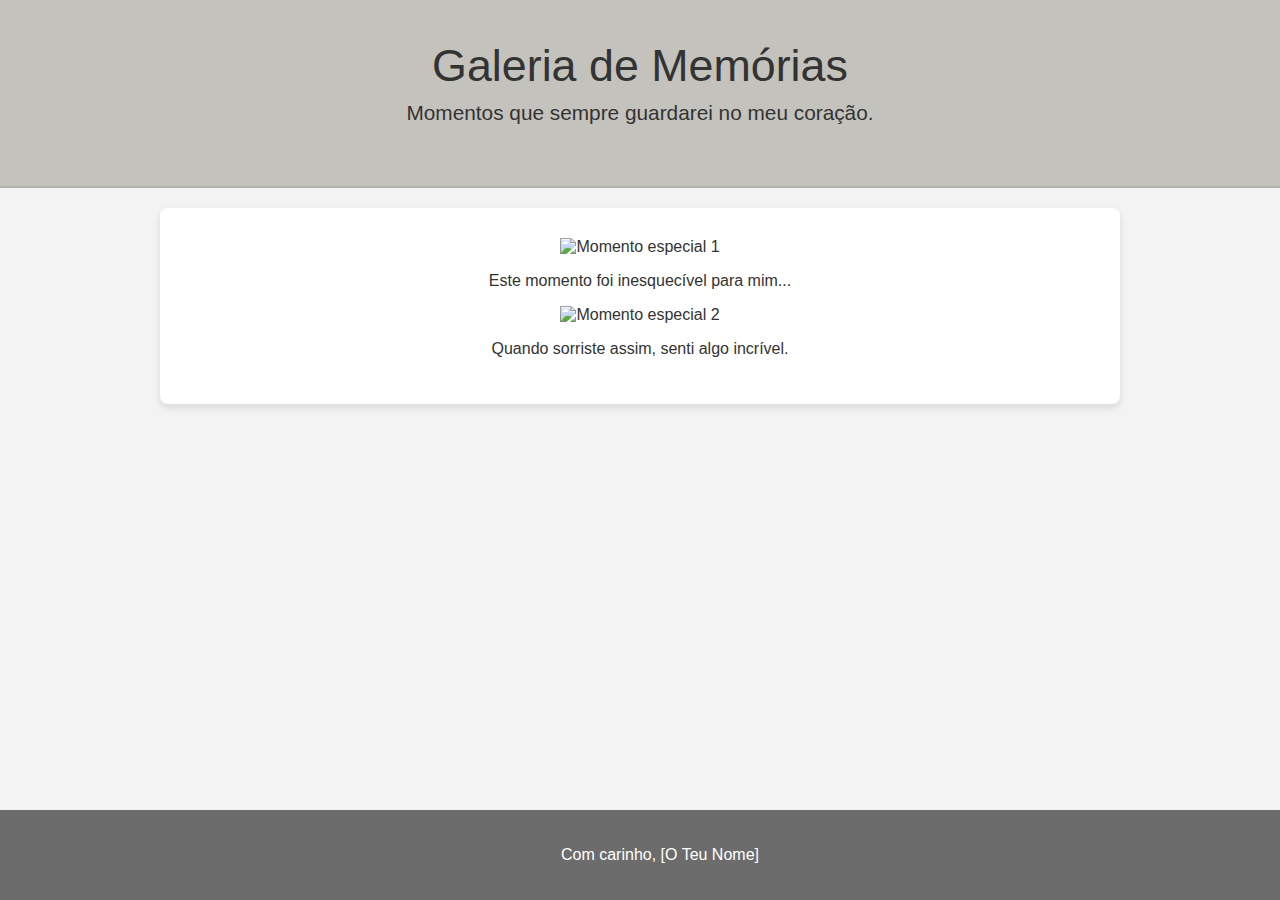
==== fotos.html @ 8624c850 "Add files via upload" ====
<!DOCTYPE html>
<html lang="pt">
<head>
    <meta charset="UTF-8">
    <meta name="viewport" content="width=device-width, initial-scale=1.0">
    <title>Memórias Felizes</title>
    <link rel="stylesheet" href="styles.css">
</head>
<body>
    <header>
        <h1>Galeria de Memórias</h1>
        <p>Momentos que sempre guardarei no meu coração.</p>
    </header>

    <section class="gallery">
        <div class="photo">
            <img src="foto1.jpg" alt="Momento especial 1">
            <p>Este momento foi inesquecível para mim...</p>
        </div>
        <div class="photo">
            <img src="foto2.jpg" alt="Momento especial 2">
            <p>Quando sorriste assim, senti algo incrível.</p>
        </div>
        <!-- Podes adicionar mais fotos aqui -->
    </section>

    <footer>
        <p>Com carinho, [O Teu Nome]</p>
    </footer>
    <script src="script.js"></script>
</body>
</html>
---- styles.css ----
body {
    font-family: 'Helvetica', sans-serif;
    background-color: #f3f3f3;
    color: #333;
    margin: 0;
    padding: 0;
}

header {
    background-color: #c4c2bc;
    color: #333;
    padding: 40px 20px;
    text-align: center;
    border-bottom: 2px solid #b4b4ac;
}

header h1 {
    margin: 0;
    font-size: 2.8em;
    font-weight: 400;
}

header p {
    font-size: 1.3em;
    margin-top: 10px;
}

section {
    padding: 30px;
    margin: 20px auto;
    max-width: 900px;
    text-align: center;
    background-color: white;
    box-shadow: 0 4px 8px rgba(0, 0, 0, 0.1);
    border-radius: 8px;
}

section h2 {
    color: #7c7474;
    font-size: 2.4em;
    margin-bottom: 10px;
}

a {
    color: #94938d;
    text-decoration: none;
    font-weight: bold;
}

a:hover {
    color: #b4acac;
}

footer {
    background-color: #6c6c6c;
    color: white;
    text-align: center;
    padding: 20px;
    position: fixed;
    width: 100%;
    bottom: 0;
    font-size: 1em;
}

section {
    padding: 30px;
    margin: 20px auto;
    max-width: 900px;
    text-align: center;
    background-color: white;
    box-shadow: 0 4px 8px rgba(0, 0, 0, 0.1);
    border-radius: 8px;
    cursor: pointer; /* Adicionado para indicar que é clicável */
    transition: background-color 0.3s;
}

section:hover {
    background-color: #f0f0f0; /* Cor ao passar o mouse */
}
.message {
    background-color: #e3f2fd; /* Cor de fundo para as mensagens */
    border-radius: 5px;
    padding: 10px;
    margin: 5px 0;
}
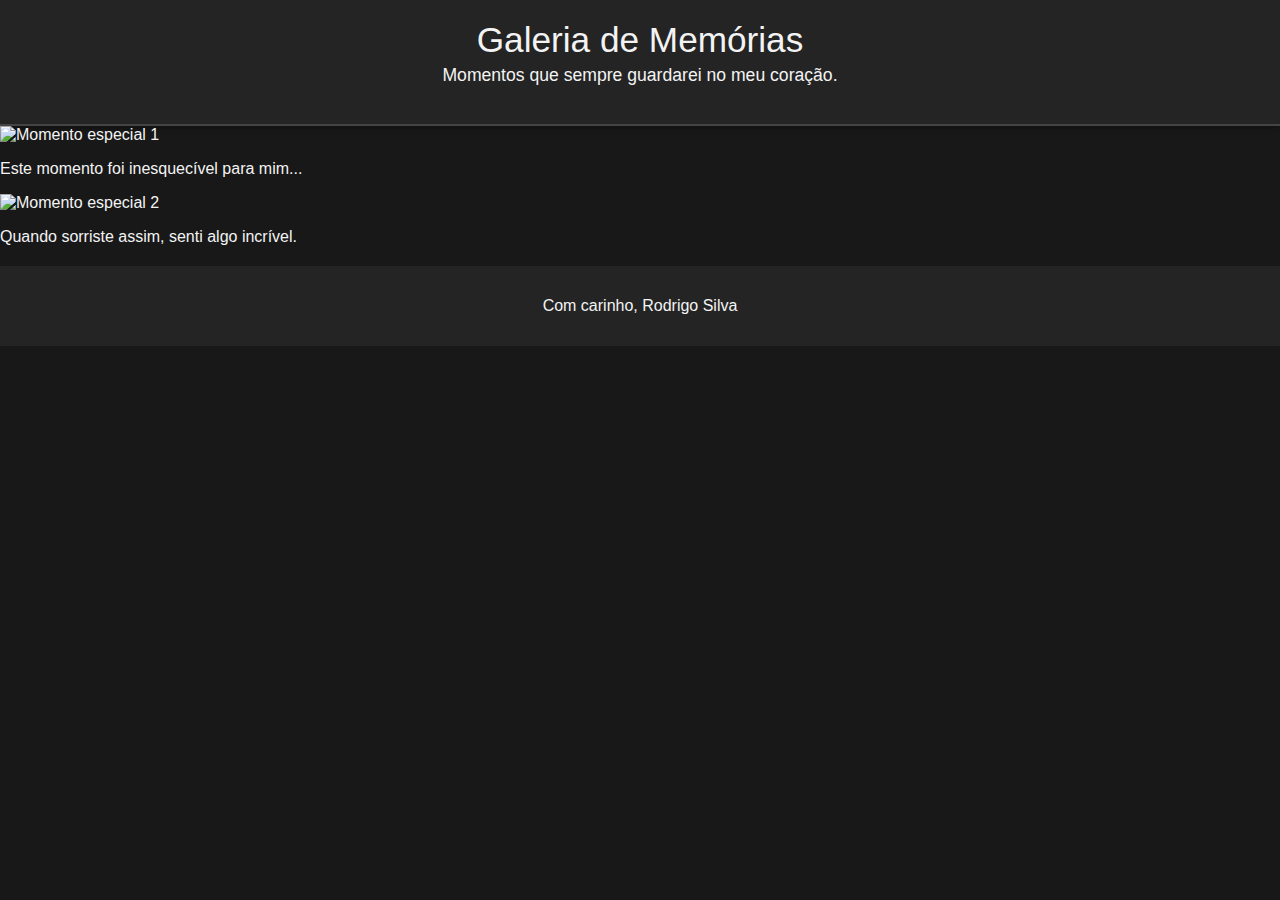
==== commit 94da41fd: "Add files via upload" ====
--- a/fotos.html
+++ b/fotos.html
@@ -25,7 +25,7 @@
     </section>
 
     <footer>
-        <p>Com carinho, [O Teu Nome]</p>
+        <p>Com carinho, Rodrigo Silva</p>
     </footer>
     <script src="script.js"></script>
 </body>
--- a/styles.css
+++ b/styles.css
@@ -1,85 +1,114 @@
 body {
     font-family: 'Helvetica', sans-serif;
-    background-color: #f3f3f3;
-    color: #333;
+    background-color: #181818; /* Fundo escuro */
+    color: #f3f3f3; /* Texto claro */
     margin: 0;
     padding: 0;
 }
 
 header {
-    background-color: #c4c2bc;
-    color: #333;
-    padding: 40px 20px;
+    background-color: #242424; /* Cabeçalho escuro */
+    color: #f3f3f3; /* Texto claro */
+    padding: 20px;
     text-align: center;
-    border-bottom: 2px solid #b4b4ac;
+    border-bottom: 2px solid #444; /* Borda inferior */
+    box-shadow: 0 2px 5px rgba(0, 0, 0, 0.3);
 }
 
 header h1 {
     margin: 0;
-    font-size: 2.8em;
-    font-weight: 400;
+    font-size: 2.2em; /* Tamanho do título */
+    font-weight: 500;
 }
 
 header p {
-    font-size: 1.3em;
-    margin-top: 10px;
+    font-size: 1.1em;
+    margin-top: 5px;
 }
 
-section {
-    padding: 30px;
+main {
+    max-width: 600px; /* Largura máxima do main */
     margin: 20px auto;
-    max-width: 900px;
-    text-align: center;
-    background-color: white;
-    box-shadow: 0 4px 8px rgba(0, 0, 0, 0.1);
-    border-radius: 8px;
+    padding: 20px;
 }
 
-section h2 {
-    color: #7c7474;
-    font-size: 2.4em;
-    margin-bottom: 10px;
+.message-form {
+    display: flex; /* Flexbox para alinhamento */
+    flex-direction: column; /* Alinhamento vertical */
+    background-color: #2c2c2c; /* Fundo da seção do formulário */
+    border-radius: 8px;
+    padding: 15px;
+    box-shadow: 0 4px 8px rgba(0, 0, 0, 0.2);
+    margin-bottom: 20px;
 }
 
-a {
-    color: #94938d;
-    text-decoration: none;
-    font-weight: bold;
+.message-form textarea {
+    width: 100%; /* Largura total */
+    padding: 10px;
+    border: 1px solid #444; /* Borda mais escura */
+    border-radius: 5px;
+    resize: none; /* Impede o redimensionamento */
+    margin-bottom: 10px;
+    font-size: 1em;
+    background-color: #383838; /* Fundo da textarea */
+    color: #f3f3f3; /* Texto claro */
 }
 
-a:hover {
-    color: #b4acac;
+.message-form button {
+    background-color: #f25c93; /* Cor do botão */
+    color: white;
+    padding: 10px;
+    border: none;
+    border-radius: 5px;
+    cursor: pointer;
+    font-size: 1em;
+    transition: background-color 0.3s;
+}
+
+.message-form button:hover {
+    background-color: #e24c84; /* Cor ao passar o mouse */
+}
+
+.messages-display {
+    background-color: #2c2c2c; /* Fundo das mensagens */
+    border-radius: 8px;
+    padding: 15px;
+    box-shadow: 0 4px 8px rgba(0, 0, 0, 0.2);
+}
+
+.messages-display h2 {
+    font-size: 1.5em; /* Título das mensagens */
+    margin-bottom: 15px;
+}
+
+.message {
+    padding: 10px;
+    border-radius: 5px;
+    margin-bottom: 10px;
+    color: #333; /* Texto escuro nas mensagens */
+}
+
+.message.sender {
+    background-color: #d1e7dd; /* Cor para mensagens enviadas */
+    text-align: right;
+}
+
+.message.receiver {
+    background-color: #f8d7da; /* Cor para mensagens recebidas */
+    text-align: left;
+}
+
+#messagesContainer {
+    max-height: 400px; /* Altura máxima para scroll */
+    overflow-y: auto; /* Habilita a rolagem */
 }
 
 footer {
-    background-color: #6c6c6c;
-    color: white;
+    background-color: #242424; /* Rodapé escuro */
+    color: #f3f3f3; /* Texto claro */
     text-align: center;
-    padding: 20px;
-    position: fixed;
-    width: 100%;
-    bottom: 0;
+    padding: 15px;
+    position: relative; /* Ajuste a posição */
+    margin-top: 20px; /* Margem superior para espaçamento */
     font-size: 1em;
 }
-
-section {
-    padding: 30px;
-    margin: 20px auto;
-    max-width: 900px;
-    text-align: center;
-    background-color: white;
-    box-shadow: 0 4px 8px rgba(0, 0, 0, 0.1);
-    border-radius: 8px;
-    cursor: pointer; /* Adicionado para indicar que é clicável */
-    transition: background-color 0.3s;
-}
-
-section:hover {
-    background-color: #f0f0f0; /* Cor ao passar o mouse */
-}
-.message {
-    background-color: #e3f2fd; /* Cor de fundo para as mensagens */
-    border-radius: 5px;
-    padding: 10px;
-    margin: 5px 0;
-}
